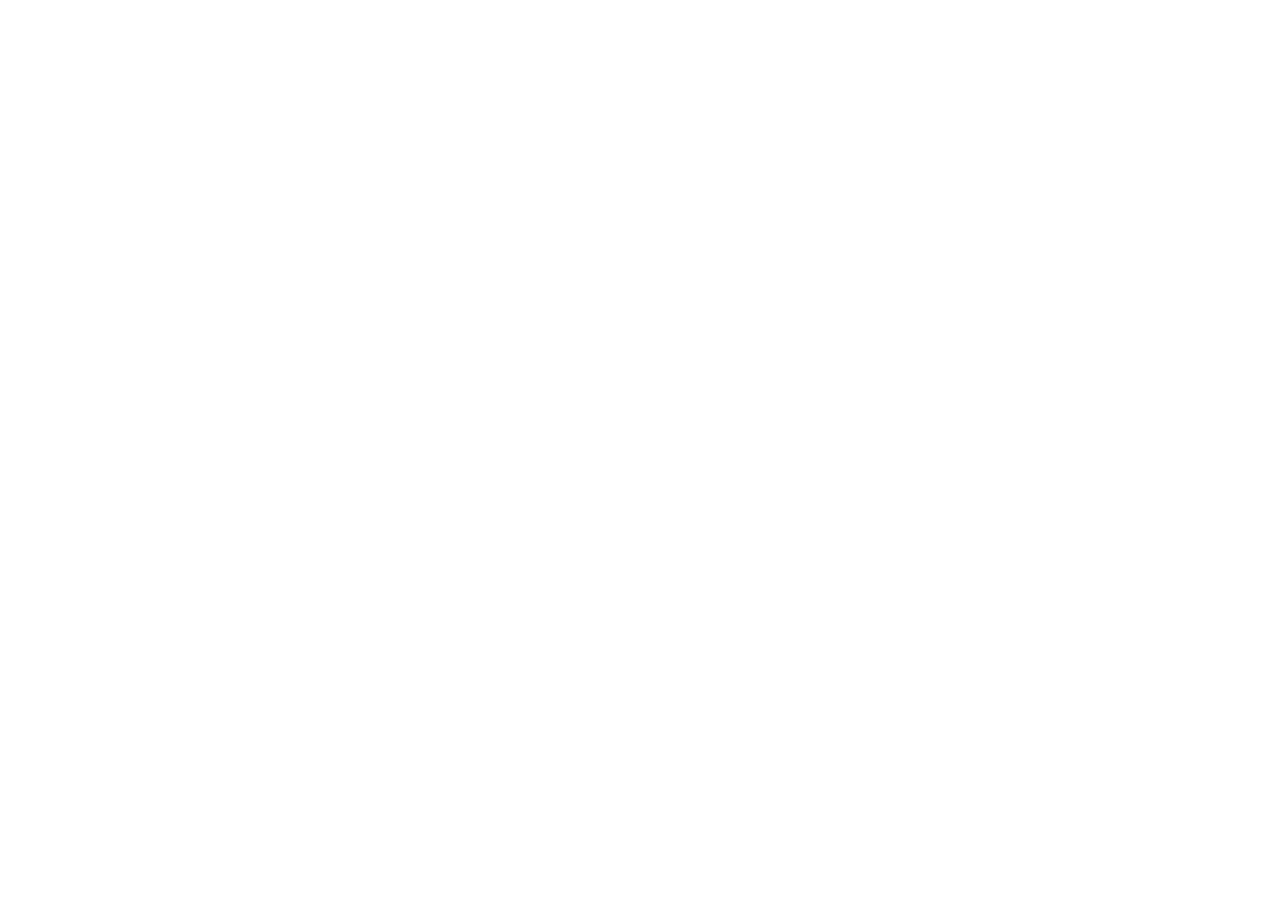
==== public/index.html @ 0d327c54 "start code" ====
<!doctype html>
<html lang="en">
  <head>
    <meta charset="UTF-8" />
    <meta name="viewport" content="width=device-width, initial-scale=1.0" />
    <link rel="stylesheet" href="../build/index.css" />
    <title>Movies</title>
    <script type="module" src="../build/index.js" defer></script>
  </head>
  <body >
    
  </body>
</html>
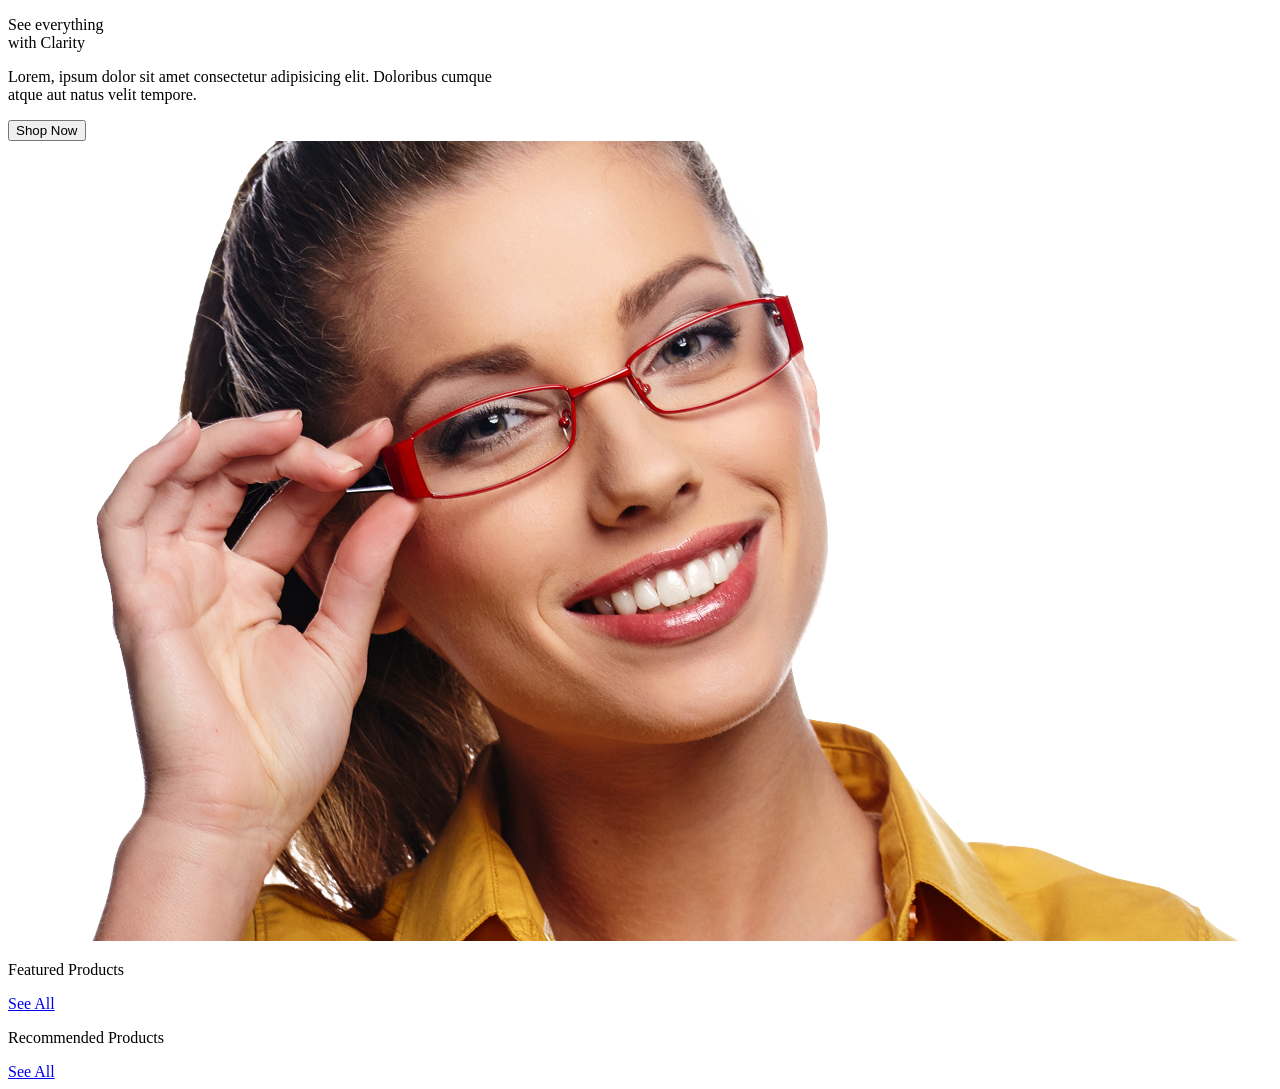
==== commit 6745e95f: "done home and shop" ====
--- a/public/index.html
+++ b/public/index.html
@@ -4,10 +4,31 @@
     <meta charset="UTF-8" />
     <meta name="viewport" content="width=device-width, initial-scale=1.0" />
     <link rel="stylesheet" href="../build/index.css" />
-    <title>Movies</title>
+    <title>Home</title>
     <script type="module" src="../build/index.js" defer></script>
   </head>
-  <body >
-    
+  <body>
+    <div class="container mx-auto px-[60px] my-10">
+      <div class="grid grid-cols-2 items-center justify-between bg-gray-100 px-[64px]">
+        <div class="flex flex-col gap-6 items-start py-5">
+          <p class="text-[44px]"><span class="font-medium">See</span> everything <br> with <span class="font-medium">Clarity</span></p>
+          <p class="text-[18px] text-gray-600 font-medium">Lorem, ipsum dolor sit amet consectetur adipisicing elit. Doloribus cumque <br> atque aut natus velit tempore.</p>
+          <button class="bg-black text-white px-6 py-3 active:scale-95">Shop Now</button>
+        </div>
+        <img class="w-full" src="../image/home-title.png" alt="">
+      </div>
+
+      <div class="flex justify-between items-center mt-[64px] mb-5">
+        <p class="text-[30px] font-semibold">Featured Products</p>
+        <a class="font-semibold text-[20px] underline" href="#">See All</a>
+      </div>
+      <div class="featured grid grid-cols-3 gap-5"></div>
+
+      <div class="flex justify-between items-center mt-20 mb-5">
+        <p class="text-[30px] font-semibold">Recommended Products</p>
+        <a class="font-semibold text-[20px] underline" href="#">See All</a>
+      </div>
+      <div class="recommended grid grid-cols-3 gap-5"></div>
+    </div>
   </body>
 </html>
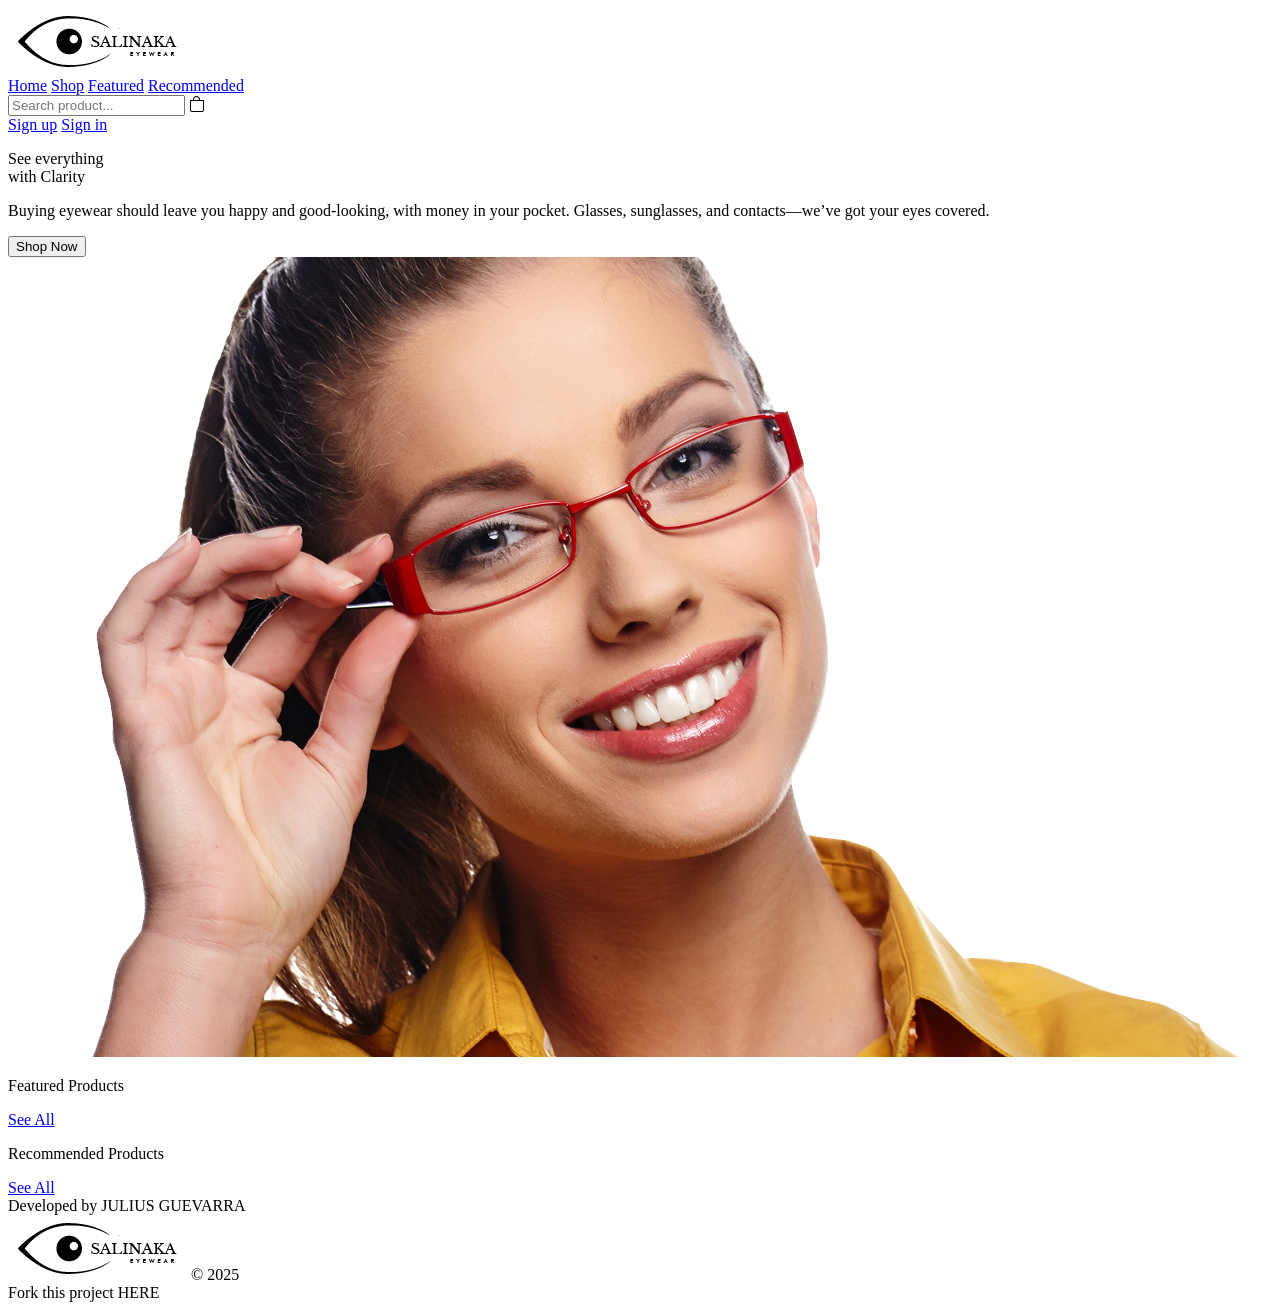
==== commit 95abe846: "ui added" ====
--- a/public/index.html
+++ b/public/index.html
@@ -5,30 +5,66 @@
     <meta name="viewport" content="width=device-width, initial-scale=1.0" />
     <link rel="stylesheet" href="../build/index.css" />
     <title>Home</title>
+    <link rel="stylesheet" href="https://cdn.jsdelivr.net/npm/bootstrap-icons@1.11.3/font/bootstrap-icons.min.css" />
     <script type="module" src="../build/index.js" defer></script>
   </head>
-  <body>
-    <div class="container mx-auto px-[60px] my-10">
-      <div class="grid grid-cols-2 items-center justify-between bg-gray-100 px-[64px]">
-        <div class="flex flex-col gap-6 items-start py-5">
-          <p class="text-[44px]"><span class="font-medium">See</span> everything <br> with <span class="font-medium">Clarity</span></p>
-          <p class="text-[18px] text-gray-600 font-medium">Lorem, ipsum dolor sit amet consectetur adipisicing elit. Doloribus cumque <br> atque aut natus velit tempore.</p>
-          <button class="bg-black text-white px-6 py-3 active:scale-95">Shop Now</button>
+  <body class="bg-[#F9F9F9]">
+    <header class="flex w-full justify-between px-[40px] pt-8">
+      <div class="flex w-[45%] items-center gap-7">
+        <img class="w-[150px]" src="./../image/logo.png" alt="" />
+        <div class="flex gap-1">
+          <a href="#" class="px-3 py-2 text-[14px] font-medium text-[#848484] transition-all hover:bg-[#F5F5F5] hover:text-black">Home</a>
+          <a href="#" class="px-3 py-2 text-[14px] font-medium text-[#848484] transition-all hover:bg-[#F5F5F5] hover:text-black">Shop</a>
+          <a href="#" class="px-3 py-2 text-[14px] font-medium text-[#848484] transition-all hover:bg-[#F5F5F5] hover:text-black">Featured</a>
+          <a href="#" class="px-3 py-2 text-[14px] font-medium text-[#848484] transition-all hover:bg-[#F5F5F5] hover:text-black">Recommended</a>
         </div>
-        <img class="w-full" src="../image/home-title.png" alt="">
+      </div>
+      <div class="flex w-[45%] items-center justify-between">
+        <div class="flex items-center gap-3">
+          <input type="search" class="outline-none w-[300px] border py-2 pl-4 text-[12px]" placeholder="Search product..." />
+          <i class="bi bi-bag text-bold cursor-pointer text-[20px]"></i>
+        </div>
+        <div class="flex gap-3">
+          <a href="./signUp.html" class="bg-black px-4 py-2 text-[13px] font-semibold text-white">Sign up</a>
+          <a href="./signIn.html" class="border bg-[#F2F2F2] px-4 py-2 text-[13px] font-semibold text-[#7D7D7D]">Sign in</a>
+        </div>
+      </div>
+    </header>
+    <div class="container mx-auto my-10 px-[60px]">
+      <div class="flex h-[400px] items-center justify-between bg-gray-100 pl-[64px]">
+        <div class="flex w-[50%] flex-col items-start gap-6 py-5">
+          <p class="text-[44px]">
+            <span class="font-medium">See</span> everything <br />
+            with <span class="font-medium">Clarity</span>
+          </p>
+          <p class="text-[15px] font-medium text-gray-600">
+            Buying eyewear should leave you happy and good-looking, with money in your pocket. Glasses, sunglasses, and contacts—we’ve got your eyes covered.
+          </p>
+          <button class="bg-black px-6 py-3 text-white active:scale-95">Shop Now</button>
+        </div>
+        <img class="h-full w-[55%]" src="../image/home-title.png" alt="" />
       </div>
 
-      <div class="flex justify-between items-center mt-[64px] mb-5">
+      <div class="mb-5 mt-[64px] flex items-center justify-between">
         <p class="text-[30px] font-semibold">Featured Products</p>
-        <a class="font-semibold text-[20px] underline" href="#">See All</a>
+        <a class="text-[20px] font-semibold underline" href="#">See All</a>
       </div>
       <div class="featured grid grid-cols-3 gap-5"></div>
 
-      <div class="flex justify-between items-center mt-20 mb-5">
+      <div class="mb-5 mt-20 flex items-center justify-between">
         <p class="text-[30px] font-semibold">Recommended Products</p>
-        <a class="font-semibold text-[20px] underline" href="#">See All</a>
+        <a class="text-[20px] font-semibold underline" href="#">See All</a>
       </div>
       <div class="recommended grid grid-cols-3 gap-5"></div>
     </div>
+
+    <footer class="w-full flex justify-between px-[40px] items-center h-[180px] mt-[150px] bg-[#F0F0F0]">
+      <div class="text-[12px] font-semibold text-[gray]">Developed by <span class="text-black underline">JULIUS GUEVARRA</span> </div>
+      <div class="flex flex-col items-center gap-2">
+        <img src="./../image/logo.png" alt="">
+        © 2025
+      </div>
+      <div class="text-[12px] font-semibold text-[gray]">Fork this project <span class="text-black underline">HERE</span> </div>
+    </footer>
   </body>
 </html>
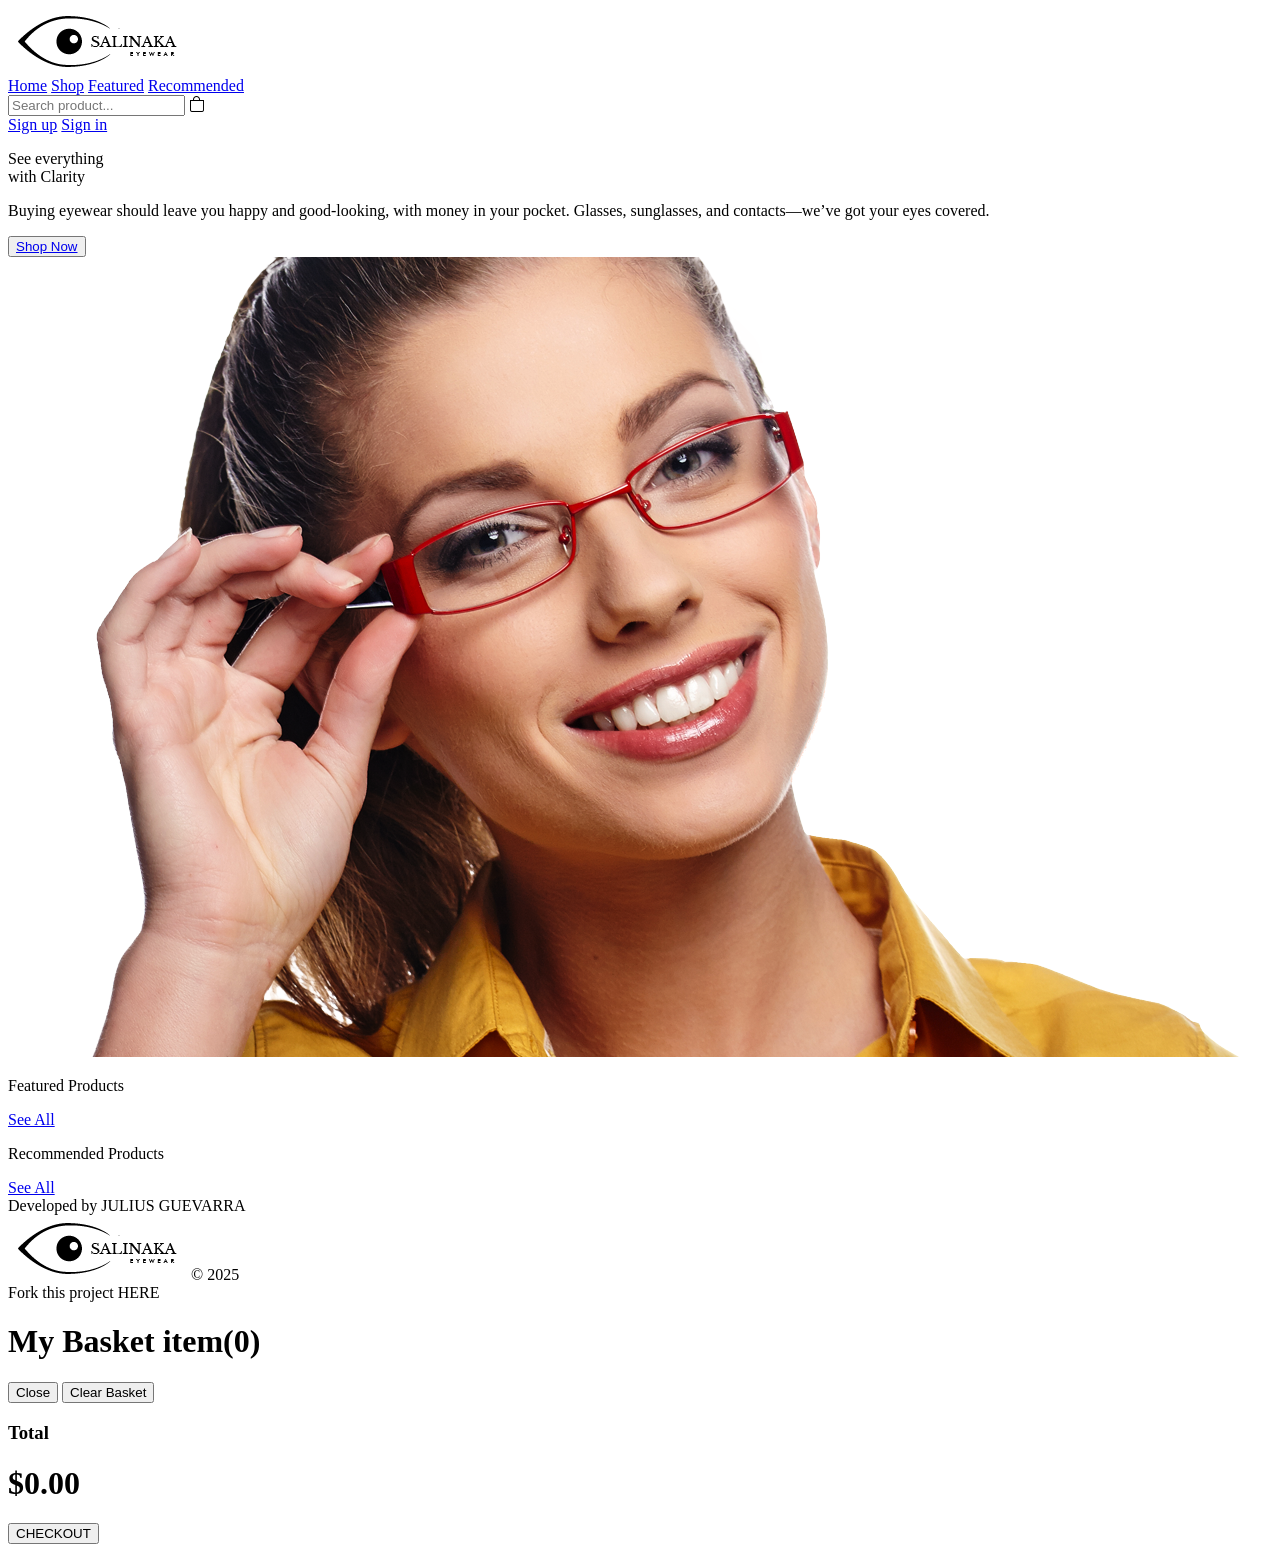
==== commit e4a02808: "Info page added" ====
--- a/public/index.html
+++ b/public/index.html
@@ -13,16 +13,16 @@
       <div class="flex w-[45%] items-center gap-7">
         <img class="w-[150px]" src="./../image/logo.png" alt="" />
         <div class="flex gap-1">
-          <a href="#" class="px-3 py-2 text-[14px] font-medium text-[#848484] transition-all hover:bg-[#F5F5F5] hover:text-black">Home</a>
-          <a href="#" class="px-3 py-2 text-[14px] font-medium text-[#848484] transition-all hover:bg-[#F5F5F5] hover:text-black">Shop</a>
-          <a href="#" class="px-3 py-2 text-[14px] font-medium text-[#848484] transition-all hover:bg-[#F5F5F5] hover:text-black">Featured</a>
-          <a href="#" class="px-3 py-2 text-[14px] font-medium text-[#848484] transition-all hover:bg-[#F5F5F5] hover:text-black">Recommended</a>
+          <a href="./index.html" class="px-3 py-2 text-[14px] font-medium text-[#848484] transition-all hover:bg-[#F5F5F5] hover:text-black">Home</a>
+          <a href="./shop.html" class="px-3 py-2 text-[14px] font-medium text-[#848484] transition-all hover:bg-[#F5F5F5] hover:text-black">Shop</a>
+          <a href="./featured.html" class="px-3 py-2 text-[14px] font-medium text-[#848484] transition-all hover:bg-[#F5F5F5] hover:text-black">Featured</a>
+          <a href="./recomended.html" class="px-3 py-2 text-[14px] font-medium text-[#848484] transition-all hover:bg-[#F5F5F5] hover:text-black">Recommended</a>
         </div>
       </div>
       <div class="flex w-[45%] items-center justify-between">
         <div class="flex items-center gap-3">
           <input type="search" class="outline-none w-[300px] border py-2 pl-4 text-[12px]" placeholder="Search product..." />
-          <i class="bi bi-bag text-bold cursor-pointer text-[20px]"></i>
+          <i class="bi bi-bag text-bold cursor-pointer text-[20px]"  id="openModalBtn"></i>
         </div>
         <div class="flex gap-3">
           <a href="./signUp.html" class="bg-black px-4 py-2 text-[13px] font-semibold text-white">Sign up</a>
@@ -40,18 +40,18 @@
           <p class="text-[15px] font-medium text-gray-600">
             Buying eyewear should leave you happy and good-looking, with money in your pocket. Glasses, sunglasses, and contacts—we’ve got your eyes covered.
           </p>
-          <button class="bg-black px-6 py-3 text-white active:scale-95">Shop Now</button>
+          <button class="bg-black px-6 py-3 text-white active:scale-95"><a href="./shop.html">Shop Now</a></button>
         </div>
         <img class="h-full w-[55%]" src="../image/home-title.png" alt="" />
       </div>
 
-      <div class="mb-5 mt-[64px] flex items-center justify-between">
+      <div class="mb-5 mt-[64px] flex items-center justify-between scroll-smooth" id="featured">
         <p class="text-[30px] font-semibold">Featured Products</p>
         <a class="text-[20px] font-semibold underline" href="#">See All</a>
       </div>
       <div class="featured grid grid-cols-3 gap-5"></div>
 
-      <div class="mb-5 mt-20 flex items-center justify-between">
+      <div class="mb-5 mt-20 flex items-center justify-between scroll-smooth" id="recomended">
         <p class="text-[30px] font-semibold">Recommended Products</p>
         <a class="text-[20px] font-semibold underline" href="#">See All</a>
       </div>
@@ -66,5 +66,26 @@
       </div>
       <div class="text-[12px] font-semibold text-[gray]">Fork this project <span class="text-black underline">HERE</span> </div>
     </footer>
+    <div id="modal" class="fixed left-0 top-0 flex h-screen w-full scale-0 justify-end bg-[#908e8e6b]">
+      <div id="modalContent" class="relative h-full w-0 bg-white opacity-100 transition-all">
+        <div class="flex items-center justify-between px-5 py-7">
+          <h1 class="text-xl font-semibold">My Basket <span class="text-[13px] font-normal">item(0)</span></h1>
+          <div class="flex justify-center">
+            <button id="btnClose" class="border px-4 py-2 text-[13px] font-semibold text-[#4F4A4A] transition-all hover:bg-[#E9E9E9]">Close</button>
+            <button class="border px-4 py-2 text-[13px] font-semibold text-[#767373] transition-all hover:bg-[#E9E9E9]" id="clearModal">Clear Basket</button>
+          </div>
+        </div>
+        <div id="modal-body" class="h-[430px] overflow-y-auto border">
+          
+        </div>
+        <div class="absolute bottom-0 left-0 flex w-full items-center justify-between px-5 py-7">
+          <div>
+            <h3>Total</h3>
+            <h1>$<span id="total">0.00</span></h1>
+          </div>
+          <button class="bg-[#949494] px-7 py-3 font-bold text-white">CHECKOUT</button>
+        </div>
+      </div>
+    </div>
   </body>
 </html>
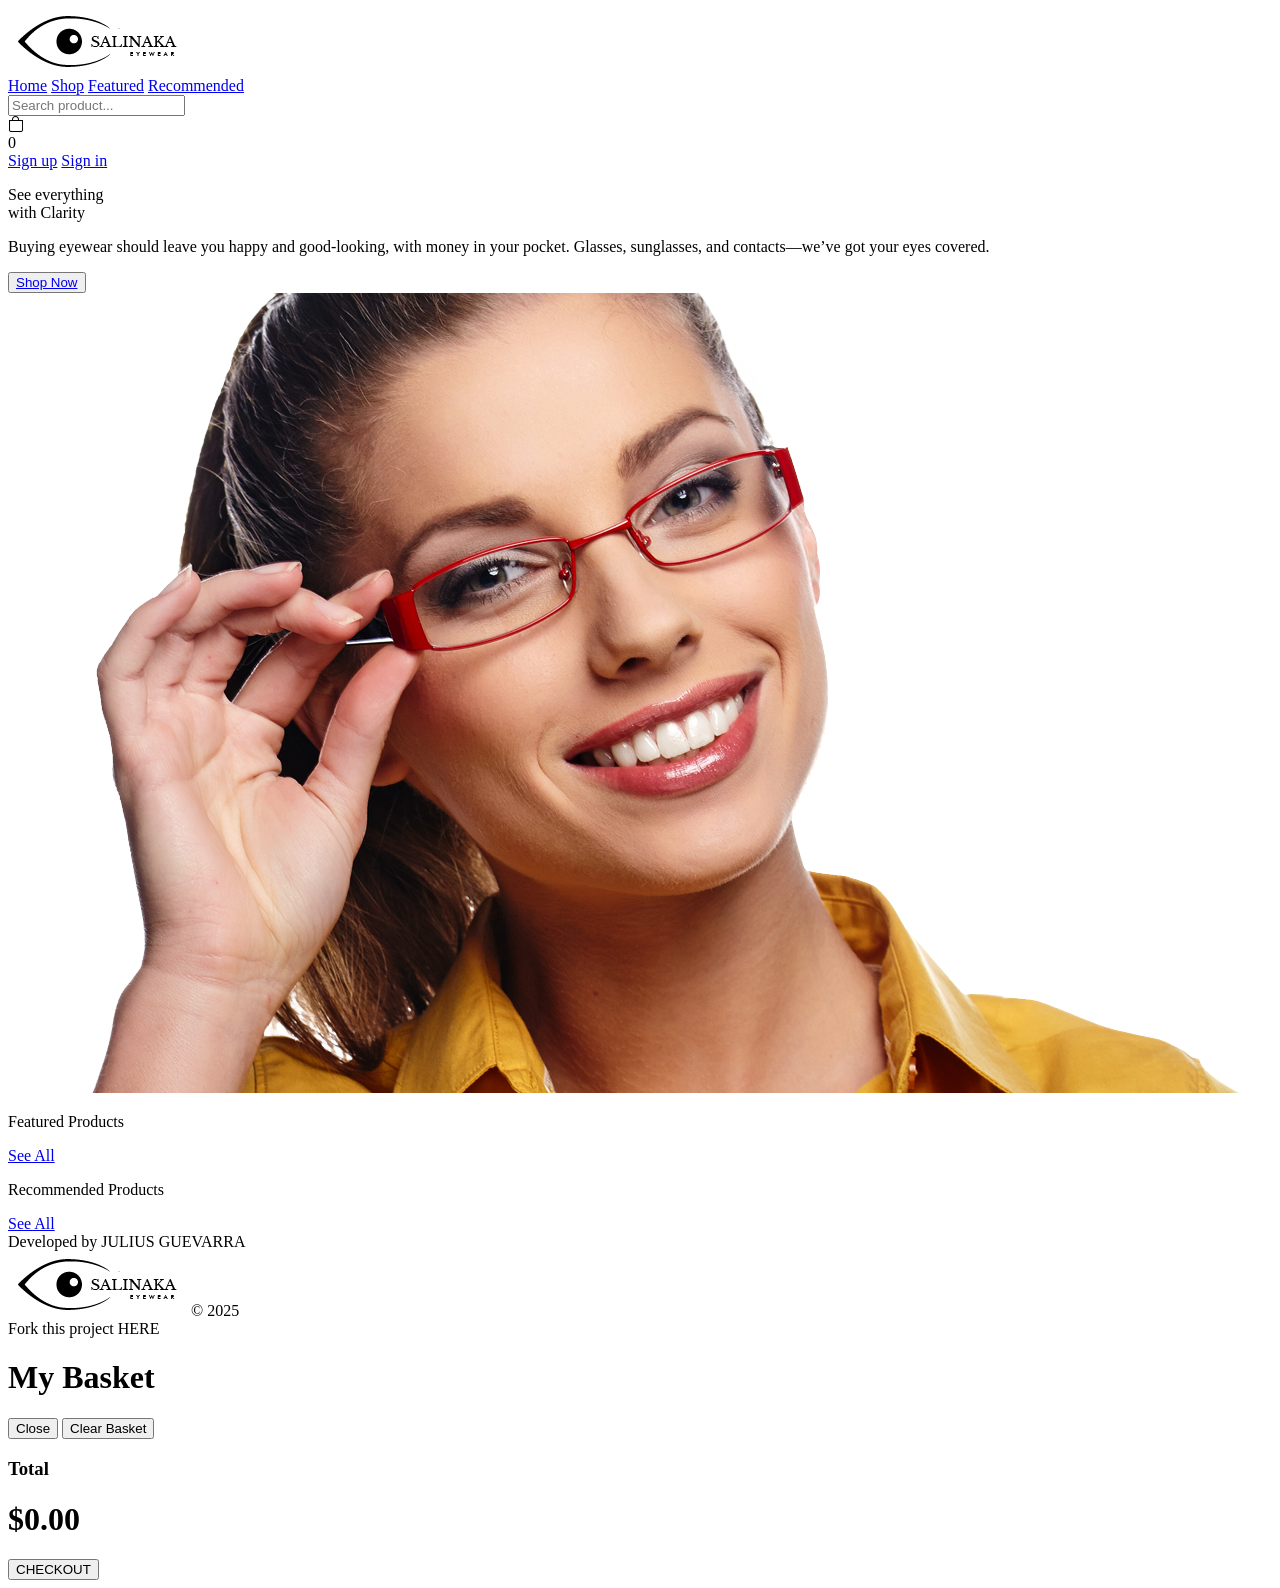
==== commit 8ad407b4: "new codes added" ====
--- a/public/index.html
+++ b/public/index.html
@@ -22,7 +22,10 @@
       <div class="flex w-[45%] items-center justify-between">
         <div class="flex items-center gap-3">
           <input type="search" class="outline-none w-[300px] border py-2 pl-4 text-[12px]" placeholder="Search product..." />
-          <i class="bi bi-bag text-bold cursor-pointer text-[20px]"  id="openModalBtn"></i>
+          <div class="relative">
+            <i class="bi bi-bag text-bold cursor-pointer text-[20px]" id="openModalBtn"></i>
+            <div class="absolute top-[-10px] right-[-15px] text-white text-[11px] size-[20px] rounded-full grid place-items-center bg-red-600" id="cart-count">0</div>
+          </div>
         </div>
         <div class="flex gap-3">
           <a href="./signUp.html" class="bg-black px-4 py-2 text-[13px] font-semibold text-white">Sign up</a>
@@ -69,7 +72,7 @@
     <div id="modal" class="fixed left-0 top-0 flex h-screen w-full scale-0 justify-end bg-[#908e8e6b]">
       <div id="modalContent" class="relative h-full w-0 bg-white opacity-100 transition-all">
         <div class="flex items-center justify-between px-5 py-7">
-          <h1 class="text-xl font-semibold">My Basket <span class="text-[13px] font-normal">item(0)</span></h1>
+          <h1 class="text-xl font-semibold">My Basket <span id="item-count" class="text-[13px] font-normal"></span></h1>
           <div class="flex justify-center">
             <button id="btnClose" class="border px-4 py-2 text-[13px] font-semibold text-[#4F4A4A] transition-all hover:bg-[#E9E9E9]">Close</button>
             <button class="border px-4 py-2 text-[13px] font-semibold text-[#767373] transition-all hover:bg-[#E9E9E9]" id="clearModal">Clear Basket</button>
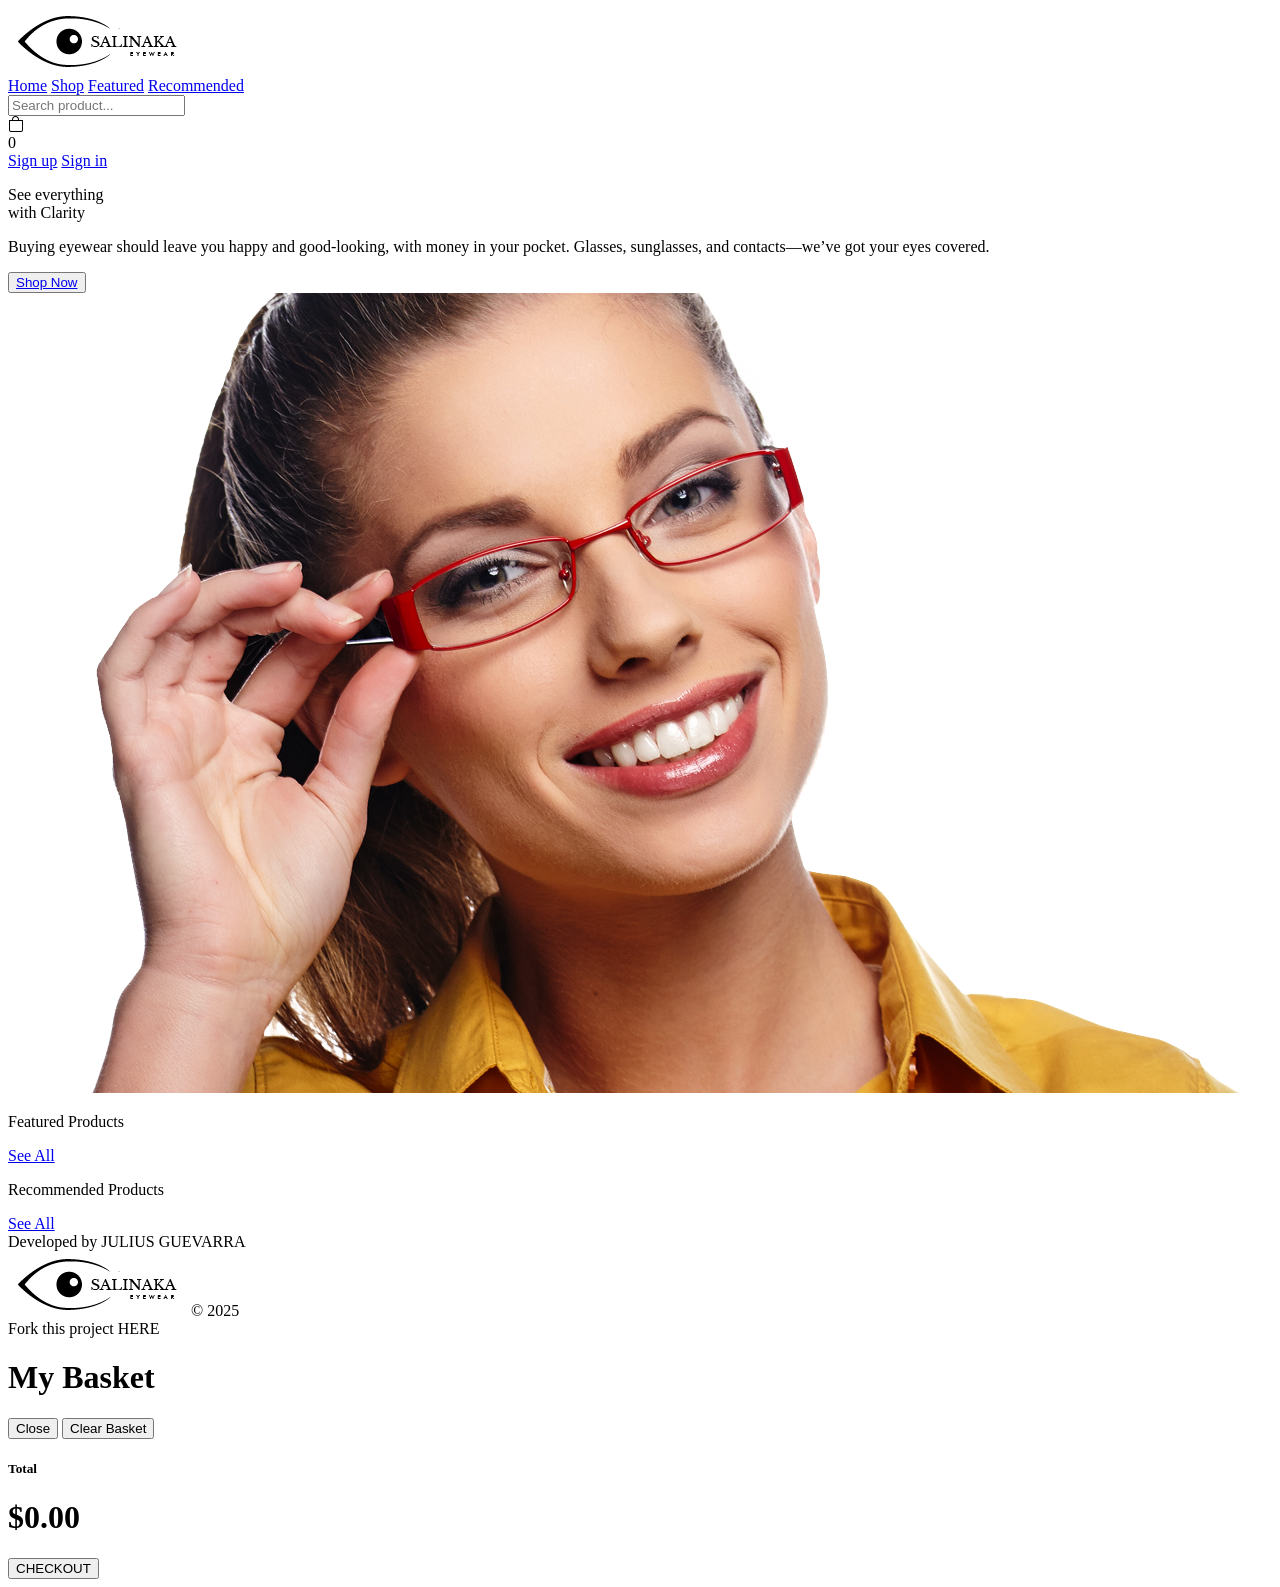
==== commit c0c48858: "Finish project" ====
--- a/public/index.html
+++ b/public/index.html
@@ -83,10 +83,10 @@
         </div>
         <div class="absolute bottom-0 left-0 flex w-full items-center justify-between px-5 py-7">
           <div>
-            <h3>Total</h3>
-            <h1>$<span id="total">0.00</span></h1>
+            <h5 class='text-[15px] text-[#8D8D8D]'>Total</h5>
+            <h1 class="text-[24px] font-semibold">$<span id="total">0.00</span></h1>
           </div>
-          <button class="bg-[#949494] px-7 py-3 font-bold text-white">CHECKOUT</button>
+          <button class="bg-[#949494] px-7 py-3 font-bold text-white" onclick="checkout()">CHECKOUT</button>
         </div>
       </div>
     </div>
